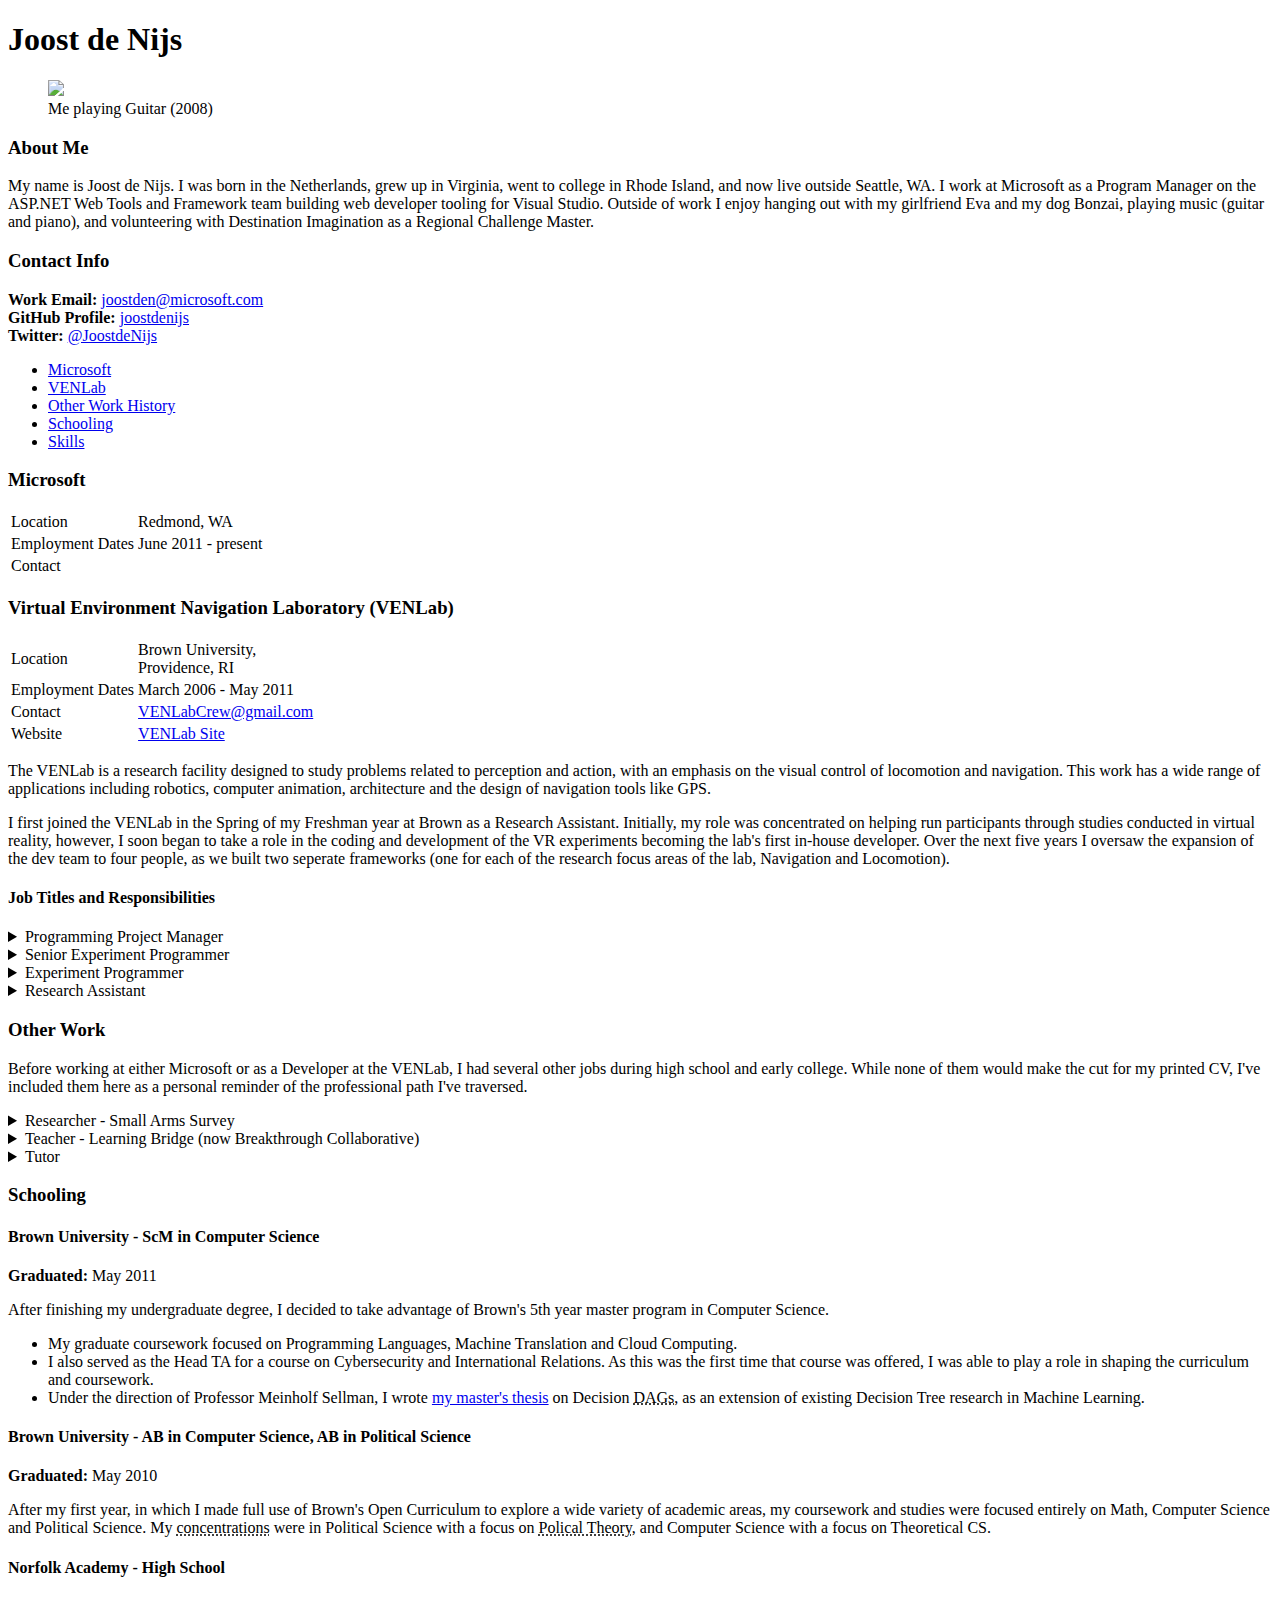
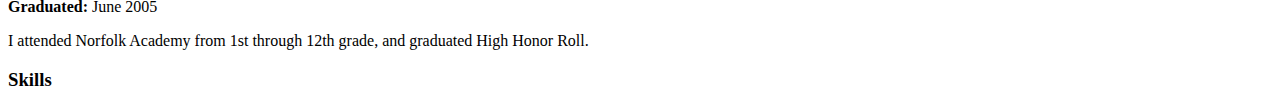
==== lesson4/resume/home.html @ d7fc9963 "almost done with the text, will start styling soon" ====
﻿<!DOCTYPE html>
<html xmlns="http://www.w3.org/1999/xhtml">
<head>
    <title>Joost de Nijs</title>
</head>
<body>
    <header>
        <h1>
            Joost de Nijs
        </h1>
    </header>
    
    <section id="baseInfo">
        <figure id="joostPicture">
            <img src="/images/profilePic.jpg" />
            <figcaption >Me playing Guitar (2008)</figcaption>
        </figure>

        <h3>About Me</h3>
        <p>
            My name is Joost de Nijs.  I was born in the Netherlands, grew up in Virginia, went to college in Rhode Island, and now live outside Seattle, WA.
            I work at Microsoft as a Program Manager on the ASP.NET Web Tools and Framework team building web developer tooling for Visual Studio.
            Outside of work I enjoy hanging out with my girlfriend Eva and my dog Bonzai, playing music (guitar and piano), 
            and volunteering with Destination Imagination as a Regional Challenge Master.
        </p>

        <h3>Contact Info</h3>
        <span><b>Work Email:</b> <a href="mailto:joostden@microsoft.com">joostden@microsoft.com</a></span><br />
        <span><b>GitHub Profile:</b> <a href="https://github.com/joostdenijs">joostdenijs</a></span><br />
        <span><b>Twitter:</b> <a href="https://twitter.com/JoostdeNijs">@JoostdeNijs</a></span><br />
    </section>

    <nav id="resumeNavigation">
        <ul>
            <li><a href="#" onclick="">Microsoft</a></li>
            <li><a href="#" onclick="">VENLab</a></li>
            <li><a href="#" onclick="">Other Work History</a></li>
            <li><a href="#" onclick="">Schooling</a></li>
            <li><a href="#" onclick="">Skills</a></li>
        </ul>
    </nav>

    <section class="resumeSection" id="Microsoft">
        <h3>Microsoft</h3>
        <aside>
            <table>
                <tr>
                    <td>Location</td>
                    <td>Redmond, WA</td>
                </tr>
                <tr>
                    <td>Employment Dates</td>
                    <td>June 2011 - present</td>
                </tr>
                <tr>
                    <td>Contact</td>
                    <td></td>
                </tr>
            </table>
        </aside>

    </section>

    <section class="resumeSection" id="VENLab">
        <h3>Virtual Environment Navigation Laboratory (VENLab)</h3>
        <aside>
            <table>
                <tr>
                    <td>Location</td>
                    <td>Brown University,<br />Providence, RI</td>
                </tr>
                <tr>
                    <td>Employment Dates</td>
                    <td>March 2006 - May 2011</td>
                </tr>
                <tr>
                    <td>Contact</td>
                    <td><a href="mailto:VENLabCrew@gmail.com">VENLabCrew@gmail.com</a></td>
                </tr>
                <tr>
                    <td>Website</td>
                    <td><a href="http://www.cog.brown.edu/research/ven_lab/VENLabHomePage.html">VENLab Site</td>
                </tr>
            </table>
        </aside>

        <p>
            The VENLab is a research facility designed to study problems related to perception and action, 
            with an emphasis on the visual control of locomotion and navigation. 
            This work has a wide range of applications including robotics, computer animation, architecture and the design of navigation tools like GPS.
        </p>

        <p>
            I first joined the VENLab in the Spring of my Freshman year at Brown as a Research Assistant. 
            Initially, my role was concentrated on helping run participants through studies conducted in virtual reality,
            however, I soon began to take a role in the coding and development of the VR experiments becoming the lab's first in-house developer.
            Over the next five years I oversaw the expansion of the dev team to four people, as we built two seperate frameworks
            (one for each of the research focus areas of the lab, Navigation and Locomotion).
        </p>

        <h4>Job Titles and Responsibilities</h4>

        <details class="job">
            <summary>Programming Project Manager</summary>
            <span><b>Dates: </b>May 2010 - May 2011</span>
            <ul>
                <li>Managed three programmers who designed and developed virtual reality experiments.</li>
                <li>Designed and coordinated the architecture for a new Multi-Agent Simulation Platform for studying human locomotion behavior.</li>
            </ul>
        </details>

        <details class="job">
            <summary>Senior Experiment Programmer</summary>
            <span><b>Dates: </b>September 2009 - May 2010</span>
            <ul>
                <li>Managed and trained one other programmer.</li>
                <li>Designed and implemented a Maze Platform for intuitive and interactive design of virtual environments and experiments.</li>
                <li>Worked with cognitive scientists to improve and implement experiments.</li>
            </ul>
        </details>

        <details class="job">
            <summary>Experiment Programmer</summary>
            <span><b>Dates: </b>March 2008 - September 2009</span>
            <ul>
                <li>Created virtual environments and experiments for the purpose of cognitive science research.</li>
                <li>Maintained computer systems for the VENLab.</li>
            </ul>
        </details>

        <details class="job">
            <summary>Research Assistant</summary>
            <span><b>Dates: </b>March 2006 - April 2006 & September 2007 - March 2008</span>
            <ul>
                <li>Assisted in running virtual reality experiments.</li>
                <li>Managed computer databases and security for the lab.</li>
            </ul>
        </details>
    </section>

    <section class="resumeSection" id="otherWork">
        <h3>Other Work</h3>
        <p>
            Before working at either Microsoft or as a Developer at the VENLab, I had several other jobs during high school and early college.
            While none of them would make the cut for my printed CV, I've included them here as a personal reminder of the professional path I've traversed.
        </p>

        <details class="job">
            <summary>Researcher - Small Arms Survey</summary>
            <span><b>Dates: </b>June 2007 - Auguest 2007</span><br />
            <span class="Location"><b>Location: </b>Old Dominion University, Norfolk, VA</span><br />
            <span class="website"><b>Website: </b><a href="http://www.smallarmssurvey.org/home.html">Small Arms Survey</a></span>
            <p>
                The Small Arms Survey serves as the principal international source of public information on all aspects of small arms and armed violence 
                and as a resource for governments, policy-makers, researchers, and activists.
            </p>
            <p>
                My role in the project revolved around collecting small arms data for both Latin American and post-Communist countries under the direction of Professor Aaron Karp.
                In the process I also worked to improve the algortims for extrapolting the total small arms stockpiles for these countries,
                through refinement of the parameters regarding military foce size and size/scope of active military conflicts.
            </p>
        </details>

        <details class="job">
            <summary>Teacher - Learning Bridge (now Breakthrough Collaborative)</summary>
            <span><b>Dates: </b>Summers 2004, 2005, and 2006</span><br />
            <span class="Location"><b>Location: </b>Norfolk, VA</span><br />
            <span class="website"><b>Website: </b><a href="http://www.norfolkacademy.org/community/breakthrough/contact">Breakthrough at Norfolk Academy</a></span>
            <p>Breakthrough at Norfolk Academy is a tuition-free, academic enrichment program
                 designed to prepare motivated Norfolk public middle school students for success in college-preparatory high school programs
                 and to provide talented high school and college students with hands-on teaching experience that will inspire them to pursue careers in education. 
                The program consists of a full school day for six weeks in the summer. 
                Students take literature, language arts, history, math, and science classes in addition to electives as diverse as 
                foreign language, photography, dance, and journalism.
            </p>
            <p>
                All three summers I spent at Learning Bridge, I had the honor of being a teacher and a role model for wonderful group of students.
                I taught classes in Geometry, Algebra, American History and English.
                In my 3rd summer I served as the Community Service Chair in addition to my 4 classes.
            </p>
        </details>

        <details class="jobs">
            <summary>Tutor</summary>            
            <span><b>Dates: </b>2002-2005</span><br />
            <span class="Location"><b>Location: </b>Virginia Beach, VA</span>
            <p>
                In high school I tutored a number of students from elementry school children to my fellow classmates in high school in Math, Physics and SAT prep.
            </p>
        </details>
    </section>

    <section class="resumeSection" id="schooling">
        <h3>Schooling</h3>
        <h4>Brown University - ScM in Computer Science</h4>
        <span><b>Graduated: </b>May 2011</span>
        <p>
            After finishing my undergraduate degree, I decided to take advantage of Brown's 5th year master program in Computer Science.
        </p>
        <ul>
            <li>My graduate coursework focused on Programming Languages, Machine Translation and Cloud Computing.</li>
            <li>
                I also served as the Head TA for a course on Cybersecurity and International Relations.  
                As this was the first time that course was offered, I was able to play a role in shaping the curriculum and coursework.
            </li>
            <li>
                Under the direction of Professor Meinholf Sellman, I wrote 
                <a href="http://cs.brown.edu/research/pubs/theses/masters/2011/denijs.pdf">my master's thesis</a>
                on Decision <abbr title="Directed Acyclic Graphs">DAGs</abbr>, 
                as an extension of existing Decision Tree research in Machine Learning.
            </li>
        </ul>        

        <h4>Brown University - AB in Computer Science, AB in Political Science</h4>
        <span><b>Graduated: </b>May 2010</span>
        <p>
            After my first year, in which I made full use of Brown's Open Curriculum to explore a wide variety of academic areas,
            my coursework and studies were focused entirely on Math, Computer Science and Political Science.
            My <abbr title="Brown's term for majors">concentrations</abbr> were in Political Science with a focus on
            <abbr title="Studying the Political Theorists like: Aristotle, Machiavelli, Hobbes, Locke, Rousseau, etc.">Polical Theory</abbr>, and
            Computer Science with a focus on Theoretical CS.
        </p>

        <h4>Norfolk Academy - High School</h4>
        <span><b>Graduated: </b>June 2005</span>
        <p>I attended Norfolk Academy from 1st through 12th grade, and graduated High Honor Roll.</p>
    </section>

    <section class="resumeSection" id="Skills">
        <h3>Skills</h3>

    </section>

    <footer></footer>
</body>
</html>
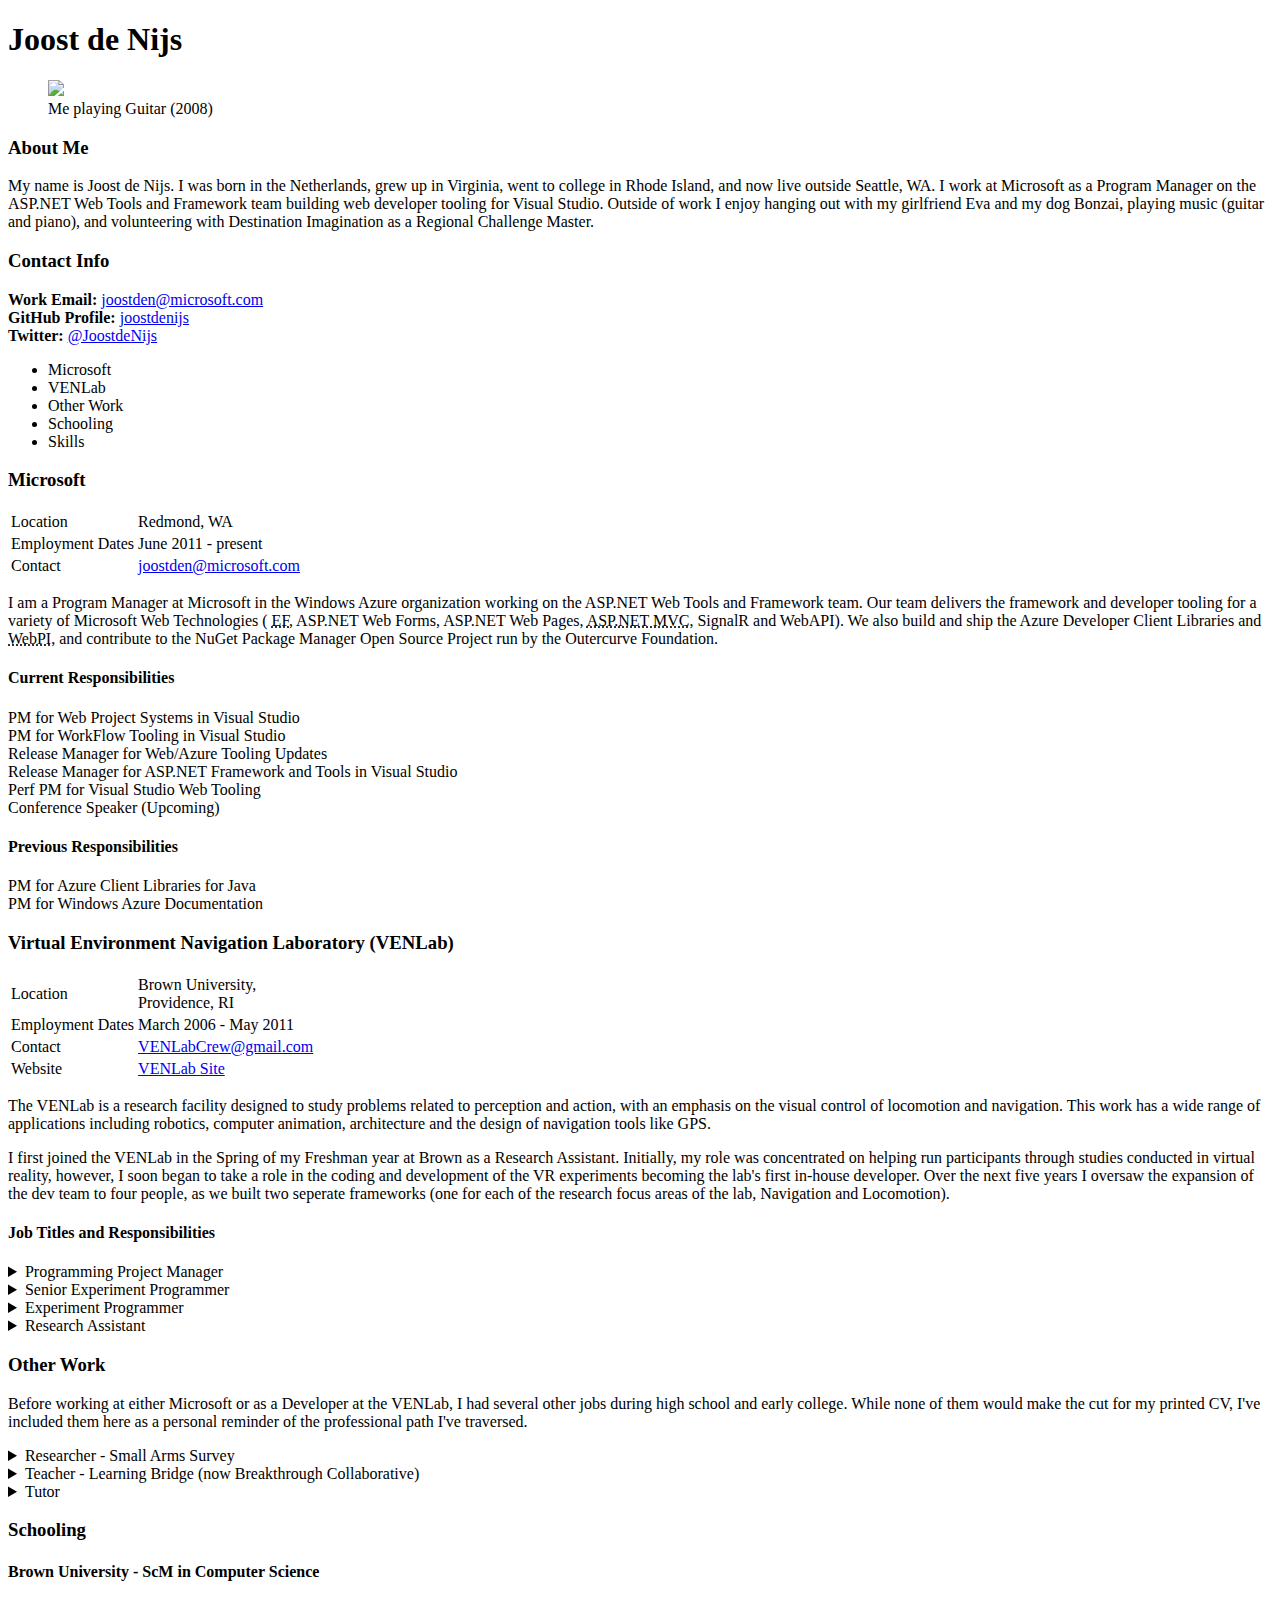
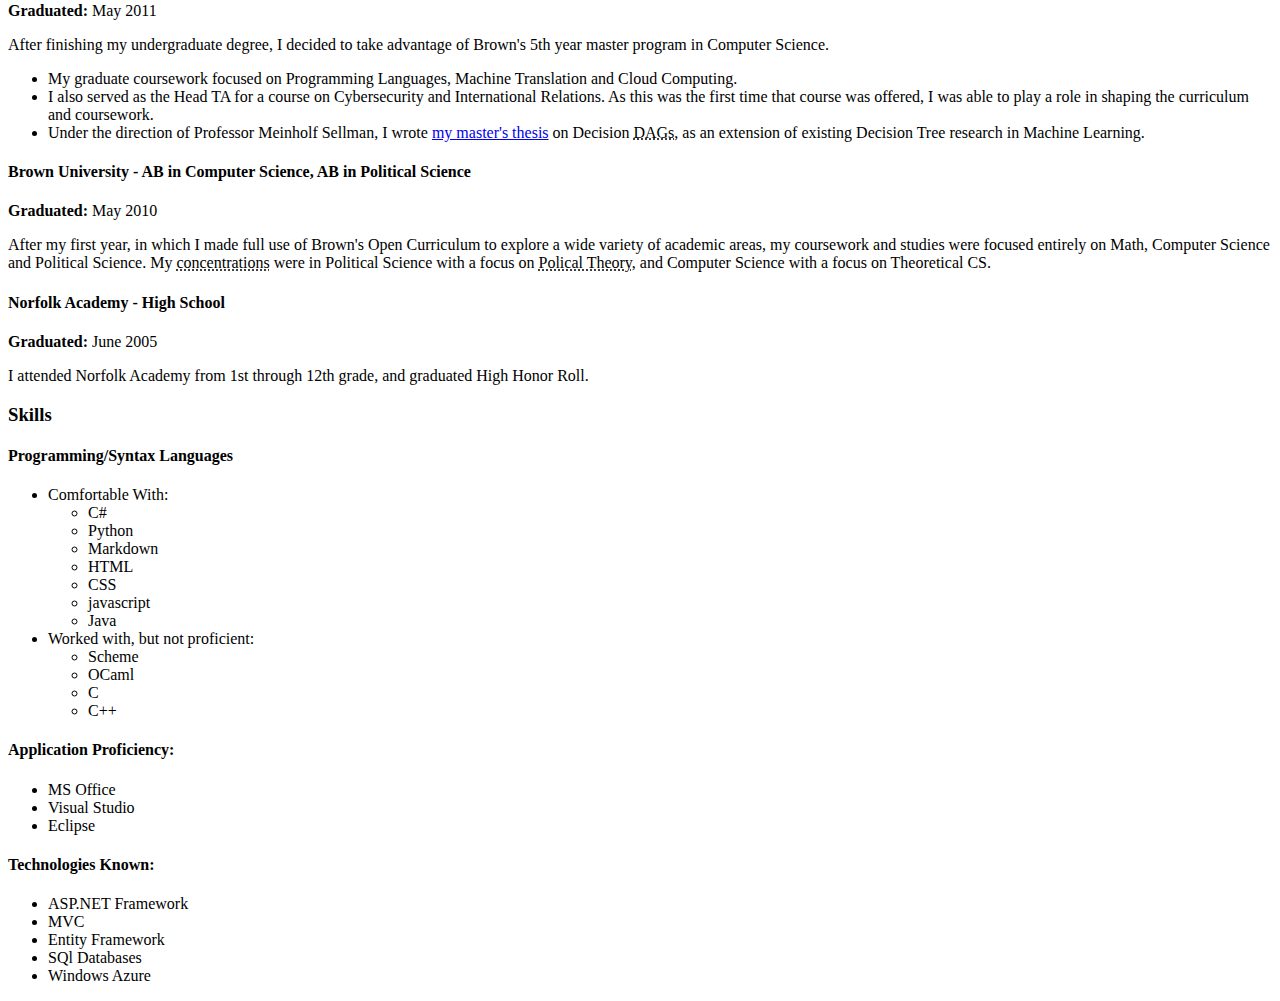
==== commit 2bbd1ff5: "basic layout and navigation complete" ====
--- a/lesson4/resume/home.html
+++ b/lesson4/resume/home.html
@@ -1,46 +1,50 @@
 ﻿<!DOCTYPE html>
-<html xmlns="http://www.w3.org/1999/xhtml">
+<html>
 <head>
     <title>Joost de Nijs</title>
+    <link href="/styles/baseStyles.css" rel="stylesheet" type="text/css" />
 </head>
 <body>
     <header>
-        <h1>
-            Joost de Nijs
+        <h1>Joost de Nijs
         </h1>
     </header>
-    
+
     <section id="baseInfo">
-        <figure id="joostPicture">
+        <figure id="joostPicture" class="col300">
             <img src="/images/profilePic.jpg" />
-            <figcaption >Me playing Guitar (2008)</figcaption>
+            <figcaption>Me playing Guitar (2008)</figcaption>
         </figure>
 
-        <h3>About Me</h3>
-        <p>
-            My name is Joost de Nijs.  I was born in the Netherlands, grew up in Virginia, went to college in Rhode Island, and now live outside Seattle, WA.
+        <div id="About" class="col620">
+            <h3>About Me</h3>
+            <p>
+                My name is Joost de Nijs.  I was born in the Netherlands, grew up in Virginia, went to college in Rhode Island, and now live outside Seattle, WA.
             I work at Microsoft as a Program Manager on the ASP.NET Web Tools and Framework team building web developer tooling for Visual Studio.
             Outside of work I enjoy hanging out with my girlfriend Eva and my dog Bonzai, playing music (guitar and piano), 
             and volunteering with Destination Imagination as a Regional Challenge Master.
-        </p>
-
-        <h3>Contact Info</h3>
-        <span><b>Work Email:</b> <a href="mailto:joostden@microsoft.com">joostden@microsoft.com</a></span><br />
-        <span><b>GitHub Profile:</b> <a href="https://github.com/joostdenijs">joostdenijs</a></span><br />
-        <span><b>Twitter:</b> <a href="https://twitter.com/JoostdeNijs">@JoostdeNijs</a></span><br />
+            </p>
+        </div>
+
+        <div id="Contact" class="col620">
+            <h3 class="col620">Contact Info</h3>
+            <span class="col620"><b>Work Email:</b> <a href="mailto:joostden@microsoft.com">joostden@microsoft.com</a></span><br />
+            <span class="col620"><b>GitHub Profile:</b> <a href="https://github.com/joostdenijs">joostdenijs</a></span><br />
+            <span class="col620"><b>Twitter:</b> <a href="https://twitter.com/JoostdeNijs">@JoostdeNijs</a></span><br />
+        </div>
     </section>
 
     <nav id="resumeNavigation">
         <ul>
-            <li><a href="#" onclick="">Microsoft</a></li>
-            <li><a href="#" onclick="">VENLab</a></li>
-            <li><a href="#" onclick="">Other Work History</a></li>
-            <li><a href="#" onclick="">Schooling</a></li>
-            <li><a href="#" onclick="">Skills</a></li>
+            <li class="active microsoft" onmouseover="switchTo(this)">Microsoft</li>
+            <li class="venlab" onmouseover="switchTo(this)">VENLab</li>
+            <li class="otherWork" onmouseover="switchTo(this)">Other Work</li>
+            <li class="schooling" onmouseover="switchTo(this)">Schooling</li>
+            <li class="skills" onmouseover="switchTo(this)">Skills</li>
         </ul>
     </nav>
 
-    <section class="resumeSection" id="Microsoft">
+    <section class="resumeSection active microsoft">
         <h3>Microsoft</h3>
         <aside>
             <table>
@@ -54,20 +58,60 @@
                 </tr>
                 <tr>
                     <td>Contact</td>
-                    <td></td>
+                    <td><a href="mailto:joostden@microsoft.com">joostden@microsoft.com</a></td>
                 </tr>
             </table>
         </aside>
 
-    </section>
-
-    <section class="resumeSection" id="VENLab">
+        <p>
+            I am a Program Manager at Microsoft in the Windows Azure organization working on the ASP.NET Web Tools and Framework team.
+            Our team delivers the framework and developer tooling for a variety of Microsoft Web Technologies (
+            <abbr title="Entity Framework">EF</abbr>, ASP.NET Web Forms, ASP.NET Web Pages,
+            <abbr title="ASP.NET Model View Controller">ASP.NET MVC</abbr>, SignalR and WebAPI).
+            We also build and ship the Azure Developer Client Libraries and
+            <abbr title="Microsoft Web Platform Installer">WebPI</abbr>,
+            and contribute to the NuGet Package Manager Open Source Project run by the Outercurve Foundation.
+        </p>
+
+        <h4>Current Responsibilities</h4>
+        <dl>
+            <dt>PM for Web Project Systems in Visual Studio</dt>
+            <dd></dd>
+
+            <dt>PM for WorkFlow Tooling in Visual Studio</dt>
+            <dd></dd>
+
+            <dt>Release Manager for Web/Azure Tooling Updates</dt>
+            <dd></dd>
+
+            <dt>Release Manager for ASP.NET Framework and Tools in Visual Studio</dt>
+            <dd></dd>
+
+            <dt>Perf PM for Visual Studio Web Tooling</dt>
+            <dd></dd>
+
+            <dt>Conference Speaker (Upcoming)</dt>
+            <dd></dd>
+        </dl>
+
+        <h4>Previous Responsibilities</h4>
+        <dl>
+            <dt>PM for Azure Client Libraries for Java</dt>
+            <dd></dd>
+
+            <dt>PM for Windows Azure Documentation</dt>
+            <dd></dd>
+        </dl>
+    </section>
+
+    <section class="resumeSection venlab">
         <h3>Virtual Environment Navigation Laboratory (VENLab)</h3>
         <aside>
             <table>
                 <tr>
                     <td>Location</td>
-                    <td>Brown University,<br />Providence, RI</td>
+                    <td>Brown University,<br />
+                        Providence, RI</td>
                 </tr>
                 <tr>
                     <td>Employment Dates</td>
@@ -138,7 +182,7 @@
         </details>
     </section>
 
-    <section class="resumeSection" id="otherWork">
+    <section class="resumeSection otherWork">
         <h3>Other Work</h3>
         <p>
             Before working at either Microsoft or as a Developer at the VENLab, I had several other jobs during high school and early college.
@@ -166,7 +210,8 @@
             <span><b>Dates: </b>Summers 2004, 2005, and 2006</span><br />
             <span class="Location"><b>Location: </b>Norfolk, VA</span><br />
             <span class="website"><b>Website: </b><a href="http://www.norfolkacademy.org/community/breakthrough/contact">Breakthrough at Norfolk Academy</a></span>
-            <p>Breakthrough at Norfolk Academy is a tuition-free, academic enrichment program
+            <p>
+                Breakthrough at Norfolk Academy is a tuition-free, academic enrichment program
                  designed to prepare motivated Norfolk public middle school students for success in college-preparatory high school programs
                  and to provide talented high school and college students with hands-on teaching experience that will inspire them to pursue careers in education. 
                 The program consists of a full school day for six weeks in the summer. 
@@ -180,8 +225,8 @@
             </p>
         </details>
 
-        <details class="jobs">
-            <summary>Tutor</summary>            
+        <details class="job">
+            <summary>Tutor</summary>
             <span><b>Dates: </b>2002-2005</span><br />
             <span class="Location"><b>Location: </b>Virginia Beach, VA</span>
             <p>
@@ -190,7 +235,7 @@
         </details>
     </section>
 
-    <section class="resumeSection" id="schooling">
+    <section class="resumeSection schooling">
         <h3>Schooling</h3>
         <h4>Brown University - ScM in Computer Science</h4>
         <span><b>Graduated: </b>May 2011</span>
@@ -199,24 +244,25 @@
         </p>
         <ul>
             <li>My graduate coursework focused on Programming Languages, Machine Translation and Cloud Computing.</li>
-            <li>
-                I also served as the Head TA for a course on Cybersecurity and International Relations.  
+            <li>I also served as the Head TA for a course on Cybersecurity and International Relations.  
                 As this was the first time that course was offered, I was able to play a role in shaping the curriculum and coursework.
             </li>
-            <li>
-                Under the direction of Professor Meinholf Sellman, I wrote 
+            <li>Under the direction of Professor Meinholf Sellman, I wrote 
                 <a href="http://cs.brown.edu/research/pubs/theses/masters/2011/denijs.pdf">my master's thesis</a>
-                on Decision <abbr title="Directed Acyclic Graphs">DAGs</abbr>, 
+                on Decision
+                <abbr title="Directed Acyclic Graphs">DAGs</abbr>, 
                 as an extension of existing Decision Tree research in Machine Learning.
             </li>
-        </ul>        
+        </ul>
 
         <h4>Brown University - AB in Computer Science, AB in Political Science</h4>
         <span><b>Graduated: </b>May 2010</span>
         <p>
             After my first year, in which I made full use of Brown's Open Curriculum to explore a wide variety of academic areas,
             my coursework and studies were focused entirely on Math, Computer Science and Political Science.
-            My <abbr title="Brown's term for majors">concentrations</abbr> were in Political Science with a focus on
+            My
+            <abbr title="Brown's term for majors">concentrations</abbr>
+            were in Political Science with a focus on
             <abbr title="Studying the Political Theorists like: Aristotle, Machiavelli, Hobbes, Locke, Rousseau, etc.">Polical Theory</abbr>, and
             Computer Science with a focus on Theoretical CS.
         </p>
@@ -226,11 +272,65 @@
         <p>I attended Norfolk Academy from 1st through 12th grade, and graduated High Honor Roll.</p>
     </section>
 
-    <section class="resumeSection" id="Skills">
+    <section class="resumeSection skills">
         <h3>Skills</h3>
 
+        <div class="col300">
+            <h4>Programming/Syntax Languages</h4>
+            <ul>
+                <li>Comfortable With:
+                <ul>
+                    <li>C#</li>
+                    <li>Python</li>
+                    <li>Markdown</li>
+                    <li>HTML</li>
+                    <li>CSS</li>
+                    <li>javascript</li>
+                    <li>Java</li>
+                </ul>
+                </li>
+                <li>Worked with, but not proficient:
+                <ul>
+                    <li>Scheme</li>
+                    <li>OCaml</li>
+                    <li>C</li>
+                    <li>C++</li>
+                </ul>
+                </li>
+            </ul>
+        </div>
+
+        <div class="col300">
+            <h4>Application Proficiency:</h4>
+            <ul>
+                <li>MS Office</li>
+                <li>Visual Studio</li>
+                <li>Eclipse</li>
+            </ul>
+        </div>
+
+        <div class="col300">
+            <h4>Technologies Known:</h4>
+            <ul>
+                <li>ASP.NET Framework</li>
+                <li>MVC</li>
+                <li>Entity Framework</li>
+                <li>SQl Databases</li>
+                <li>Windows Azure</li>
+                <!-- These are the ones I want to be able to add to the list by the end of the year
+                <li>jQuery</li>
+                <li>knockout.js</li>
+                <li>Bootstrap</li>
+                <li>SignalR</li>
+            -->
+            </ul>
+        </div>
+
     </section>
 
     <footer></footer>
+
+    <script src="scripts/nav.js" type="text/javascript"></script>
+    <script src="scripts/jquery-2.0.0.js" type="text/javascript"></script>
 </body>
 </html>
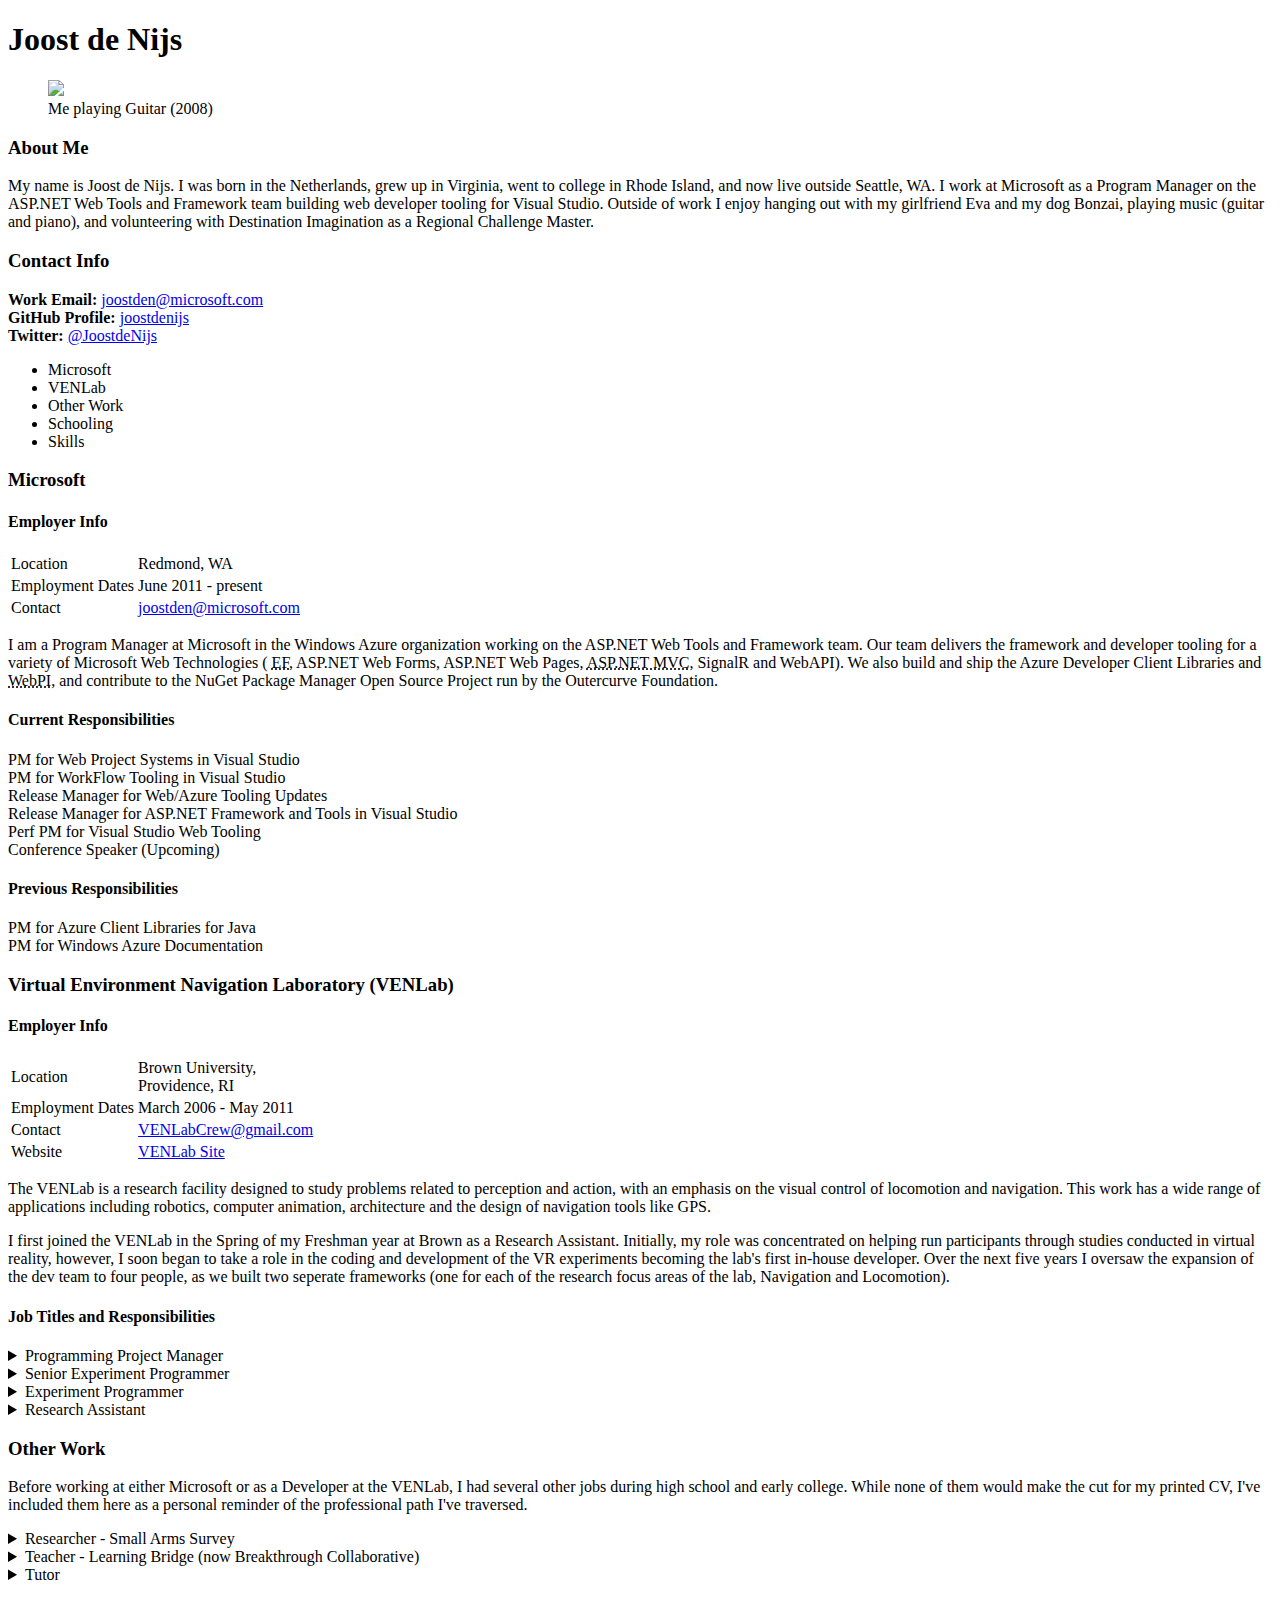
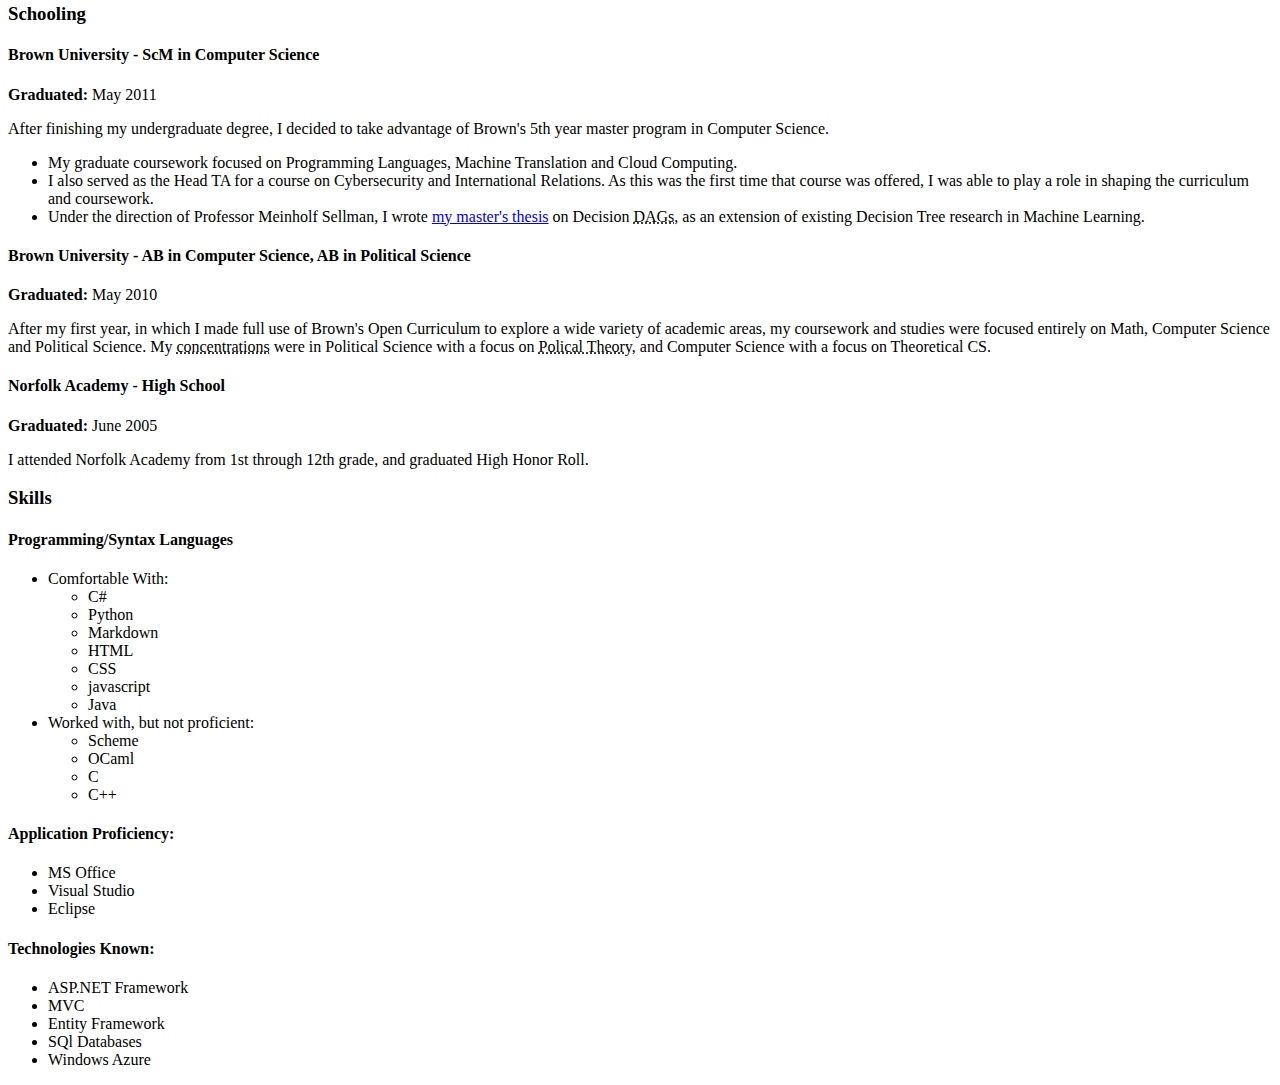
==== commit e41be279: "final checkin for tonight" ====
--- a/lesson4/resume/home.html
+++ b/lesson4/resume/home.html
@@ -47,6 +47,7 @@
     <section class="resumeSection active microsoft">
         <h3>Microsoft</h3>
         <aside>
+            <h4>Employer Info</h4>
             <table>
                 <tr>
                     <td>Location</td>
@@ -107,6 +108,7 @@
     <section class="resumeSection venlab">
         <h3>Virtual Environment Navigation Laboratory (VENLab)</h3>
         <aside>
+            <h4>Employer Info</h4>
             <table>
                 <tr>
                     <td>Location</td>
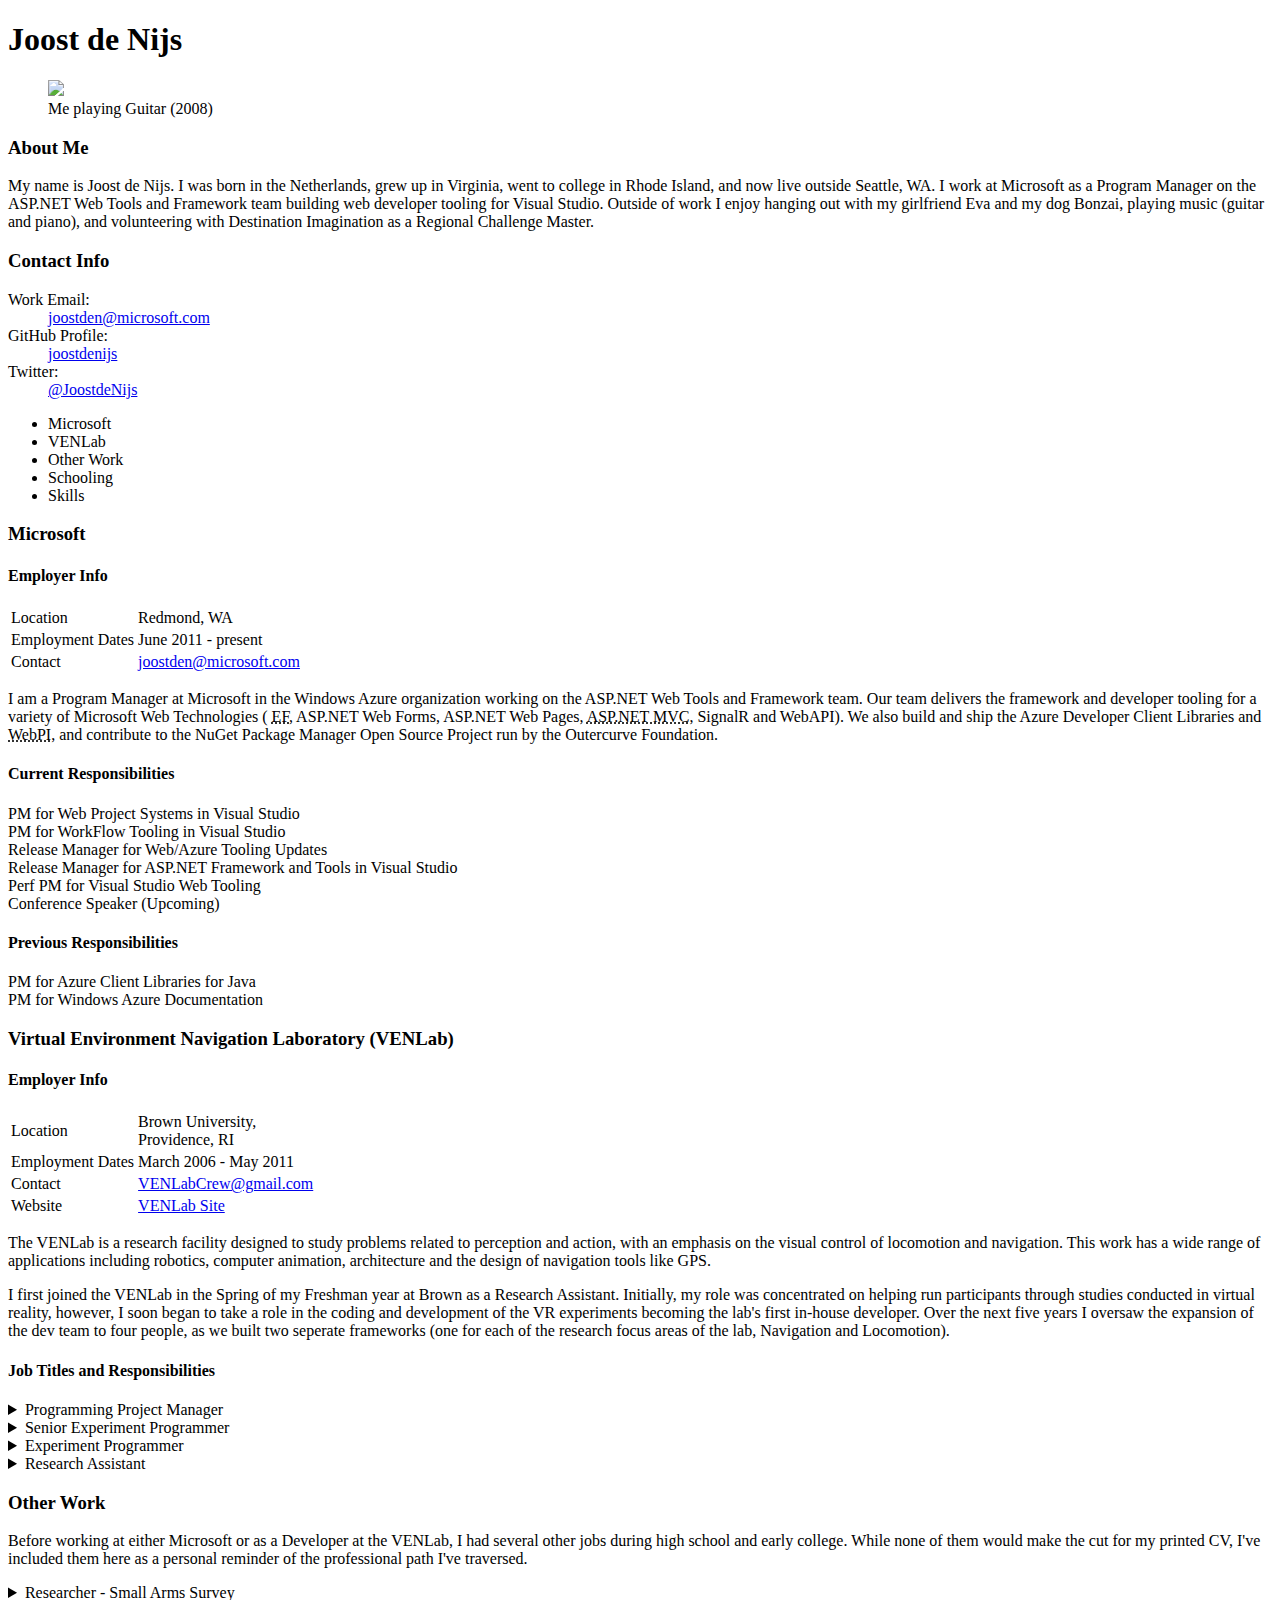
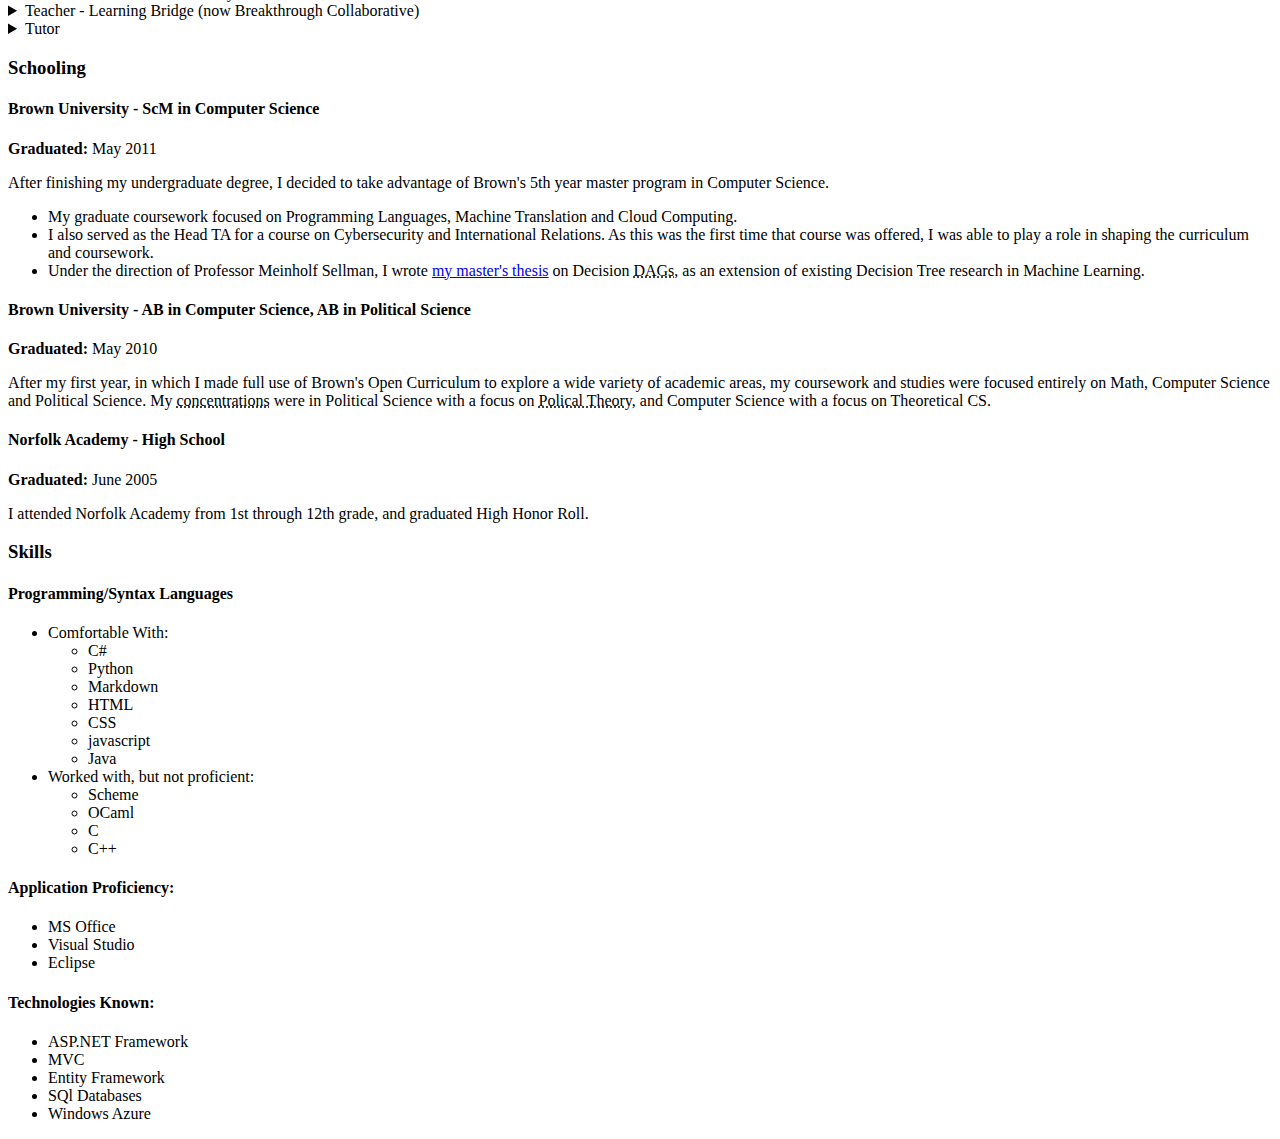
==== commit 7cfe14c6: "updated resume lesson" ====
--- a/lesson4/resume/home.html
+++ b/lesson4/resume/home.html
@@ -2,7 +2,9 @@
 <html>
 <head>
     <title>Joost de Nijs</title>
-    <link href="/styles/baseStyles.css" rel="stylesheet" type="text/css" />
+    <link href="/styles/BaseStyles.css" rel="stylesheet" type="text/css" />
+    <link href="/styles/DesktopStyles.css" media="(min-width: 960px)" rel="stylesheet" type="text/css" />
+    <link href="/styles/MobileStyles.css" media="(max-width: 959px)" rel="stylesheet" type="text/css" />
 </head>
 <body>
     <header>
@@ -16,21 +18,25 @@
             <figcaption>Me playing Guitar (2008)</figcaption>
         </figure>
 
-        <div id="About" class="col620">
+        <div id="about">
             <h3>About Me</h3>
             <p>
-                My name is Joost de Nijs.  I was born in the Netherlands, grew up in Virginia, went to college in Rhode Island, and now live outside Seattle, WA.
-            I work at Microsoft as a Program Manager on the ASP.NET Web Tools and Framework team building web developer tooling for Visual Studio.
-            Outside of work I enjoy hanging out with my girlfriend Eva and my dog Bonzai, playing music (guitar and piano), 
-            and volunteering with Destination Imagination as a Regional Challenge Master.
-            </p>
-        </div>
-
-        <div id="Contact" class="col620">
+                My name is Joost de Nijs.  I was born in the Netherlands, grew up in Virginia, went to college in Rhode Island, and now live outside Seattle, WA. I work at Microsoft as a Program Manager on the ASP.NET Web Tools and Framework team building web developer tooling for Visual Studio. Outside of work I enjoy hanging out with my girlfriend Eva and my dog Bonzai, playing music (guitar and piano), and volunteering with Destination Imagination as a Regional Challenge Master.
+            </p>
+        </div>
+
+        <div id="contact">
             <h3 class="col620">Contact Info</h3>
-            <span class="col620"><b>Work Email:</b> <a href="mailto:joostden@microsoft.com">joostden@microsoft.com</a></span><br />
-            <span class="col620"><b>GitHub Profile:</b> <a href="https://github.com/joostdenijs">joostdenijs</a></span><br />
-            <span class="col620"><b>Twitter:</b> <a href="https://twitter.com/JoostdeNijs">@JoostdeNijs</a></span><br />
+            <dl>
+                <dt>Work Email:</dt>
+                <dd><a href="mailto:joostden@microsoft.com">joostden@microsoft.com</a></dd>
+
+                <dt>GitHub Profile:</dt>
+                <dd><a href="https://github.com/joostdenijs">joostdenijs</a></dd>
+
+                <dt>Twitter:</dt>
+                <dd><a href="https://twitter.com/JoostdeNijs">@JoostdeNijs</a></dd>
+            </dl>
         </div>
     </section>
 
@@ -145,6 +151,7 @@
         </p>
 
         <h4>Job Titles and Responsibilities</h4>
+
 
         <details class="job">
             <summary>Programming Project Manager</summary>
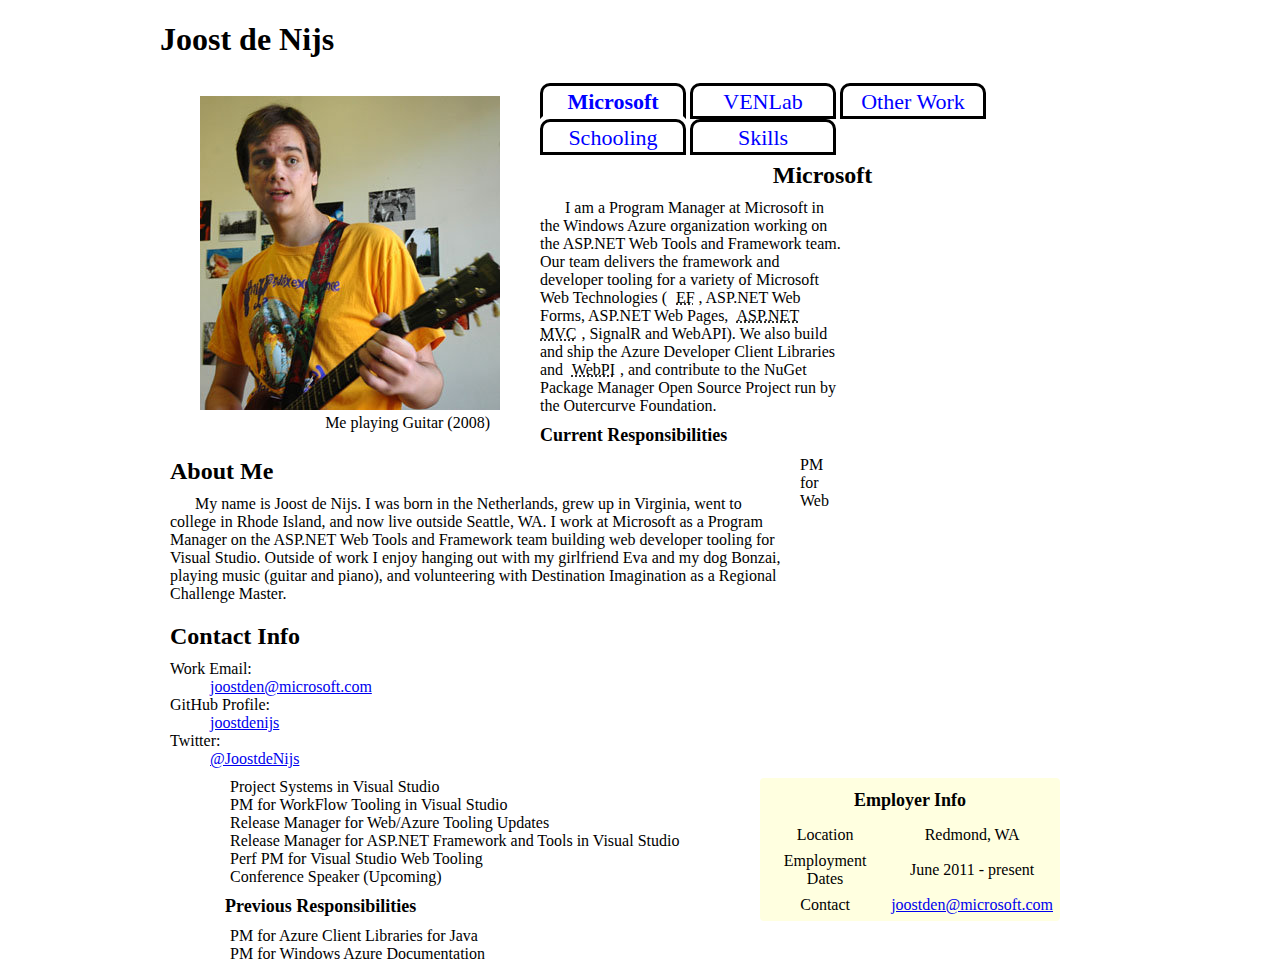
==== commit 7d895f7c: "pushing the angular prototype up" ====
--- a/lesson4/resume/home.html
+++ b/lesson4/resume/home.html
@@ -2,9 +2,9 @@
 <html>
 <head>
     <title>Joost de Nijs</title>
-    <link href="/styles/BaseStyles.css" rel="stylesheet" type="text/css" />
-    <link href="/styles/DesktopStyles.css" media="(min-width: 960px)" rel="stylesheet" type="text/css" />
-    <link href="/styles/MobileStyles.css" media="(max-width: 959px)" rel="stylesheet" type="text/css" />
+    <link href="styles/BaseStyles.css" rel="stylesheet" type="text/css" />
+    <link href="styles/DesktopStyles.css" media="(min-width: 960px)" rel="stylesheet" type="text/css" />
+    <link href="styles/MobileStyles.css" media="(max-width: 959px)" rel="stylesheet" type="text/css" />
 </head>
 <body>
     <header>
@@ -14,7 +14,7 @@
 
     <section id="baseInfo">
         <figure id="joostPicture" class="col300">
-            <img src="/images/profilePic.jpg" />
+            <img src="images/profilePic.jpg" />
             <figcaption>Me playing Guitar (2008)</figcaption>
         </figure>
 
--- a/lesson4/resume/styles/DesktopStyles.css
+++ b/lesson4/resume/styles/DesktopStyles.css
@@ -0,0 +1,159 @@
+﻿body {
+    margin: 0px auto;
+    width: 960px;
+}
+
+h3, h4, p, dl, details {
+    margin: 10px 10px;
+}
+
+span{
+    margin: 5px 10px;
+}
+
+ul {
+    width: auto;
+}
+
+p {
+    text-indent: 25px;
+    max-width: 620px;
+}
+
+h3 {
+    font-size: 24px;
+}
+
+h4{
+    font-size: 18px;
+}
+
+.col300 {
+    float: left;
+    width: 300px;
+}
+
+.col620, .job {
+    width: 620px;
+}
+
+
+
+    #baseInfo>:not(figure) {
+        float: left;
+    }
+
+
+
+
+    
+
+    #baseInfo figcaption {
+        text-align: right;
+        padding-right: 10px;
+    }
+
+nav ul {
+    list-style-type: none;
+    margin:
+        0px
+        auto
+        0px
+        auto;
+    position:relative;
+    top: 3px;
+}
+
+nav li {
+    display: inline-block;
+    text-align: center;
+    width: 140px;
+    border:
+        3px
+        solid
+        black;
+    border-radius: 10px 10px 0px 0px;
+    margin:
+        auto
+        0px
+        auto
+        0px;
+    font-size: 22px;
+    padding: 3px 0px 1px 0px;    
+    color: blue;     
+}
+
+nav li.active{
+    font-weight: bold;
+    border-bottom-color: white;
+}
+
+.resumeSection{
+    
+    padding: 0px -3px;
+}
+
+.resumeSection:not(.active){
+    display: none;
+}
+
+.resumeSection *:not(aside):not(aside *){
+    padding: 0px 5px 0px 5px;
+}
+
+.resumeSection>*:not(h3){
+    max-width:620px;
+}
+
+.resumeSection:not(.skills):not(.schooling):not(.otherWork)>*:not(aside):not(h3){
+    margin-left:60px;
+}
+
+.schooling>*, .otherWork>*{
+    margin-left: auto;
+    margin-right:auto;
+}
+
+.resumeSection aside{
+    margin-right: 60px;
+    margin-left: 20px;
+    background-color: lightyellow;
+    border:
+        2px
+        solid
+        lightyellow;
+    border-radius: 4px;
+    width: 296px;
+    float: right;
+    text-align: center;
+}
+
+.schooling h4, .schooling span{
+    text-align: center;
+    display: block;
+}
+
+aside td{
+    padding: 3px;
+}
+
+/*
+.resumeSection>*{    
+    margin-left: auto;
+    margin-right: auto;
+}
+*/
+
+section.skills{
+    min-height: 400px;
+}
+aside {
+}
+
+.resumeSection>h3{
+    text-align: center;
+}
+
+.resumeSection>h4{
+    padding-left:40px;
+}